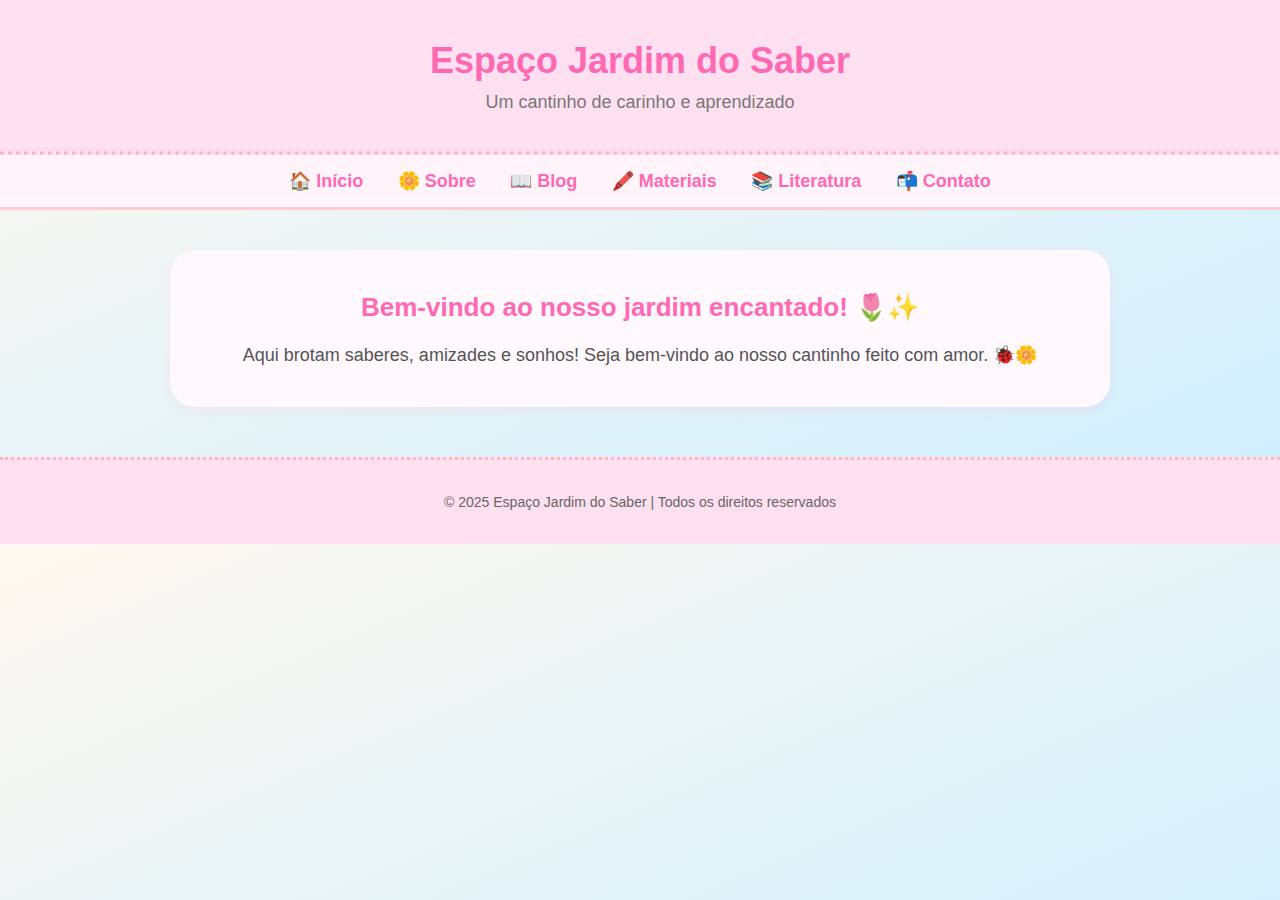
==== index.html @ 2c03e7a2 "Adicionando seção de materiais educativos" ====
<!DOCTYPE html>
<html lang="pt-br">
<head>
  <meta charset="UTF-8" />
  <meta name="viewport" content="width=device-width, initial-scale=1.0"/>
  <title>Espaço Jardim do Saber</title>
  <link rel="stylesheet" href="style.css" />
</head>
<body>

  <!-- Cabeçalho -->
  <header>
    <h1>Espaço Jardim do Saber</h1>
    <p>Um cantinho de carinho e aprendizado</p>
  </header>

  <!-- Menu de navegação -->
  <nav>
    <ul>
      <li><a href="index.html">🏠 Início</a></li>
      <li><a href="sobre.html">🌼 Sobre</a></li>
      <li><a href="blog.html">📖 Blog</a></li>
      <li><a href="materiais.html">🖍️ Materiais</a></li>
      <li><a href="#">📚 Literatura</a></li>
      <li><a href="#">📬 Contato</a></li>
    </ul>
  </nav>

  <!-- Conteúdo principal -->
  <main>
    <h2>Bem-vindo ao nosso jardim encantado! 🌷✨</h2>
    <p>Aqui brotam saberes, amizades e sonhos! Seja bem-vindo ao nosso cantinho feito com amor. 🐞🌼</p>
  </main>

  <!-- Rodapé -->
  <footer>
    <p>&copy; 2025 Espaço Jardim do Saber | Todos os direitos reservados</p>
  </footer>

</body>
</html>
---- style.css ----
body {
  font-family: "Comic Sans MS", cursive, sans-serif;
  background: linear-gradient(to top left, #cceeff, #fff9f0);
  margin: 0;
  padding: 0;
  color: #444;
}

header {
  text-align: center;
  padding: 40px 20px 20px;
  background-color: #ffe0f0;
  border-bottom: 4px dotted #ffb6c1;
}

header h1 {
  font-size: 36px;
  margin: 0;
  color: #ff69b4;
}

header p {
  font-size: 18px;
  margin-top: 10px;
  color: #777;
}

/* Menu */
nav {
  background-color: #fff4fa;
  padding: 15px 0;
  text-align: center;
  border-bottom: 3px solid #ffccd5;
}

nav ul {
  list-style: none;
  padding: 0;
  margin: 0;
}

nav ul li {
  display: inline-block;
  margin: 0 15px;
}

nav ul li a {
  text-decoration: none;
  font-weight: bold;
  color: #ff69b4;
  font-size: 18px;
  transition: color 0.3s;
}

nav ul li a:hover {
  color: #ffa07a;
}

/* Área principal */
main {
  max-width: 900px;
  margin: 40px auto;
  padding: 20px;
  background-color: #fff8fc;
  border-radius: 25px;
  box-shadow: 0 4px 8px rgba(255, 192, 203, 0.2);
}

main h2 {
  color: #ff69b4;
  font-size: 26px;
  margin-bottom: 10px;
  text-align: center;
}

main p {
  font-size: 18px;
  color: #555;
  line-height: 1.6;
  text-align: center;
}

/* Rodapé */
footer {
  background-color: #ffe0f0;
  text-align: center;
  padding: 20px;
  font-size: 14px;
  color: #666;
  border-top: 3px dotted #ffb6c1;
  margin-top: 50px;
}
.post {
  background-color: #fff8dc;
  border: 2px dashed #ffa07a;
  border-radius: 20px;
  padding: 20px;
  margin-bottom: 20px;
  box-shadow: 4px 4px 10px rgba(0, 0, 0, 0.1);
}

.post h2 {
  color: #ff69b4;
  margin-bottom: 5px;
}

.post p {
  color: #444;
  line-height: 1.6;
}
button {
  background-color: #ff6f61;
  color: white;
  padding: 10px 20px;
  border: none;
  border-radius: 5px;
  cursor: pointer;
}

button:hover {
  background-color: #e54b3b;
}
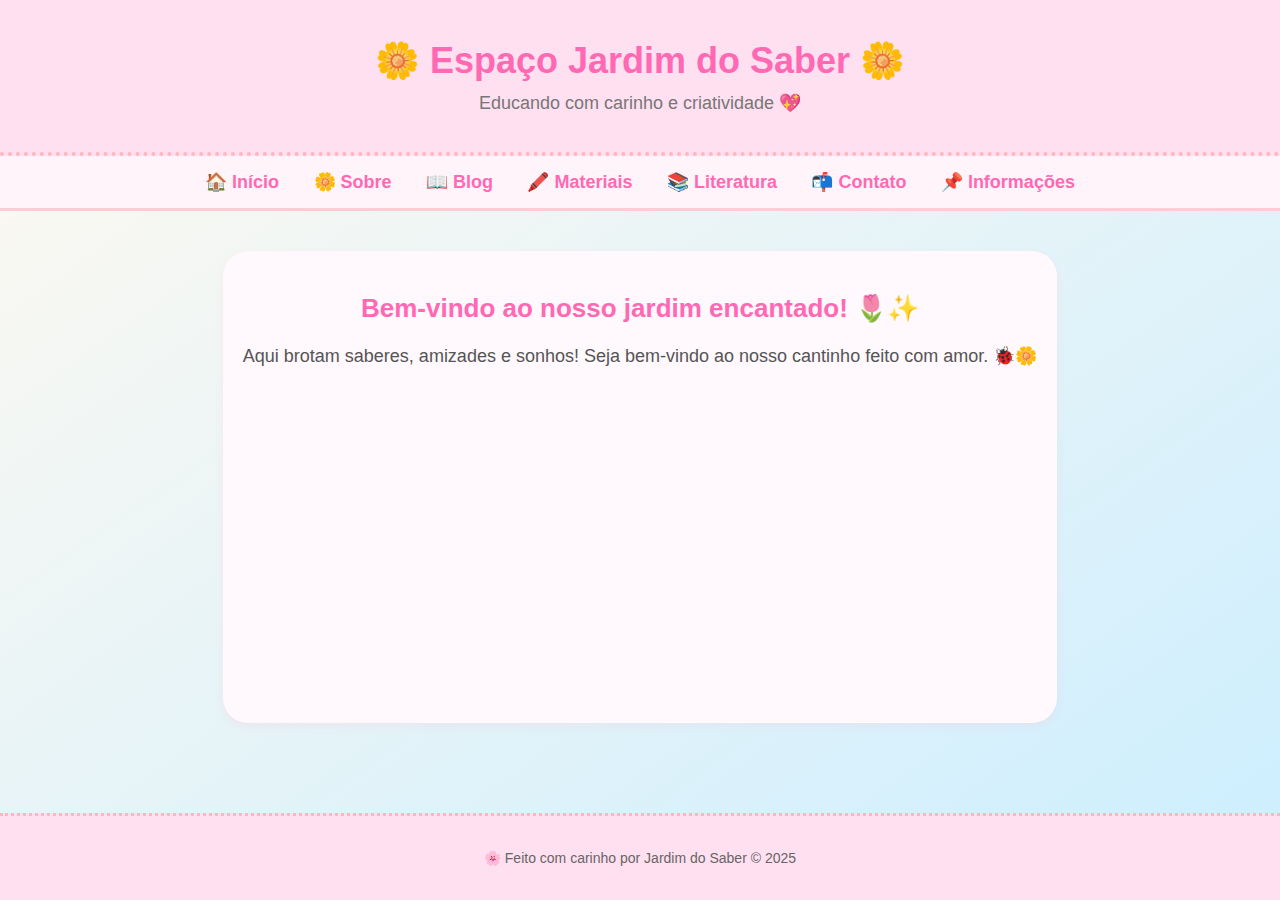
==== commit aeb2e533: "Atualizando com página de informações, contato e melhorias visuais" ====
--- a/index.html
+++ b/index.html
@@ -10,8 +10,8 @@
 
   <!-- Cabeçalho -->
   <header>
-    <h1>Espaço Jardim do Saber</h1>
-    <p>Um cantinho de carinho e aprendizado</p>
+    <h1> 🌼 Espaço Jardim do Saber 🌼</h1>
+    <p>Educando com carinho e criatividade 💖</p>
   </header>
 
   <!-- Menu de navegação -->
@@ -21,9 +21,11 @@
       <li><a href="sobre.html">🌼 Sobre</a></li>
       <li><a href="blog.html">📖 Blog</a></li>
       <li><a href="materiais.html">🖍️ Materiais</a></li>
-      <li><a href="#">📚 Literatura</a></li>
-      <li><a href="#">📬 Contato</a></li>
+      <li><a href="literatura.html">📚 Literatura</a></li>
+      <li><a href="contato.html">📬 Contato</a></li>
+      <li><a href="informacoes.html">📌 Informações</a></li>
     </ul>
+    
   </nav>
 
   <!-- Conteúdo principal -->
@@ -32,10 +34,17 @@
     <p>Aqui brotam saberes, amizades e sonhos! Seja bem-vindo ao nosso cantinho feito com amor. 🐞🌼</p>
   </main>
 
-  <!-- Rodapé -->
+
+
+
+
+
+
+
+
+
   <footer>
-    <p>&copy; 2025 Espaço Jardim do Saber | Todos os direitos reservados</p>
-  </footer>
-
+    <p>🌸 Feito com carinho por Jardim do Saber © 2025</p>
+</footer>
 </body>
 </html>
--- a/style.css
+++ b/style.css
@@ -1,3 +1,4 @@
+/* Estilo geral do site */
 body {
   font-family: "Comic Sans MS", cursive, sans-serif;
   background: linear-gradient(to top left, #cceeff, #fff9f0);
@@ -6,6 +7,7 @@
   color: #444;
 }
 
+/* Cabeçalho */
 header {
   text-align: center;
   padding: 40px 20px 20px;
@@ -56,7 +58,7 @@
   color: #ffa07a;
 }
 
-/* Área principal */
+/* Conteúdo principal */
 main {
   max-width: 900px;
   margin: 40px auto;
@@ -90,24 +92,8 @@
   border-top: 3px dotted #ffb6c1;
   margin-top: 50px;
 }
-.post {
-  background-color: #fff8dc;
-  border: 2px dashed #ffa07a;
-  border-radius: 20px;
-  padding: 20px;
-  margin-bottom: 20px;
-  box-shadow: 4px 4px 10px rgba(0, 0, 0, 0.1);
-}
-
-.post h2 {
-  color: #ff69b4;
-  margin-bottom: 5px;
-}
-
-.post p {
-  color: #444;
-  line-height: 1.6;
-}
+
+/* Botões */
 button {
   background-color: #ff6f61;
   color: white;
@@ -120,3 +106,212 @@
 button:hover {
   background-color: #e54b3b;
 }
+
+/* BLOG - Mural */
+.post {
+  background-color: #fff8dc;
+  border: 2px dashed #ffa07a;
+  border-radius: 20px;
+  padding: 20px;
+  margin-bottom: 20px;
+  box-shadow: 4px 4px 10px rgba(0, 0, 0, 0.1);
+}
+
+.post h2 {
+  color: #ff69b4;
+  margin-bottom: 5px;
+}
+
+.post p {
+  color: #444;
+  line-height: 1.6;
+}
+
+/* MATERIAIS - blocos de atividades */
+.blocos-materiais {
+  display: flex;
+  flex-wrap: wrap;
+  justify-content: center;
+  gap: 20px;
+  margin-top: 30px;
+}
+
+.bloco {
+  background-color: #ffe4e1;
+  border: 2px dashed #ffb6c1;
+  border-radius: 20px;
+  padding: 20px;
+  width: 250px;
+  text-align: center;
+  box-shadow: 0 4px 10px rgba(255, 182, 193, 0.2);
+  transition: transform 0.3s;
+}
+
+.bloco:hover {
+  transform: scale(1.05);
+  background-color: #fff0f5;
+}
+
+.bloco a {
+  text-decoration: none;
+  color: #ff69b4;
+  font-weight: bold;
+  font-size: 18px;
+}
+
+/* LITERATURA */
+body.literatura main {
+  background-color: #fffaf0;
+  border: 3px dotted #dda0dd;
+}
+
+body.literatura main h2 {
+  color: #ba55d3;
+}
+
+body.literatura .livro {
+  background-color: #f8e6ff;
+  border: 2px solid #dda0dd;
+  border-radius: 15px;
+  padding: 20px;
+  margin-bottom: 20px;
+  text-align: center;
+  box-shadow: 0 4px 10px rgba(186, 85, 211, 0.2);
+}
+
+body.literatura .livro h3 {
+  margin-bottom: 10px;
+  color: #9932cc;
+}
+
+body.literatura .livro a {
+  text-decoration: none;
+  color: #ba55d3;
+  font-weight: bold;
+}
+
+/* CONTATO */
+body.contato {
+  background: linear-gradient(to top left, #fff0f5, #e0f7fa);
+}
+
+body.contato main {
+  background-color: #fff9fb;
+  border: 3px dashed #ffb6c1;
+  border-radius: 25px;
+  padding: 30px;
+  box-shadow: 0 4px 10px rgba(255, 182, 193, 0.3);
+}
+
+body.contato main h2 {
+  font-size: 26px;
+  color: #ff69b4;
+  margin-bottom: 10px;
+  text-align: center;
+}
+
+body.contato main p {
+  font-size: 18px;
+  color: #444;
+  line-height: 1.6;
+  text-align: center;
+}
+
+body.contato .contato-links {
+  text-align: center;
+  margin-top: 30px;
+}
+
+body.contato .contato-links p {
+  font-size: 18px;
+  margin: 12px 0;
+}
+
+body.contato .contato-links a {
+  color: #ff69b4;
+  font-weight: bold;
+  text-decoration: none;
+  transition: color 0.3s;
+}
+
+body.contato .contato-links a:hover {
+  color: #ffa07a;
+}
+/* Garante que o rodapé fique sempre embaixo */
+html, body {
+  height: 100%;
+}
+
+body {
+  display: flex;
+  flex-direction: column;
+}
+
+main {
+  flex: 1;
+}
+.info {
+  max-width: 900px;
+  margin: 40px auto;
+  padding: 30px;
+  background: #fff9f5;
+  border-radius: 25px;
+  box-shadow: 0 4px 8px rgba(255, 182, 193, 0.3);
+}
+
+.info section {
+  margin-bottom: 40px;
+}
+
+.info h2 {
+  color: #ff69b4;
+  border-bottom: 2px dashed #ffb6c1;
+  padding-bottom: 8px;
+  margin-bottom: 20px;
+  font-size: 24px;
+}
+
+.info ul {
+  list-style: none;
+  padding-left: 0;
+  font-size: 18px;
+  color: #555;
+}
+
+.info ul li::before {
+  content: "🌸 ";
+  margin-right: 5px;
+}
+
+.info p {
+  font-size: 18px;
+  color: #555;
+}
+
+.info .dica {
+  margin-top: 10px;
+  font-style: italic;
+  color: #d2691e;
+}
+
+.info table {
+  width: 100%;
+  border-collapse: collapse;
+  margin-top: 10px;
+  font-size: 16px;
+  background: #fff0f5;
+  border-radius: 12px;
+  overflow: hidden;
+}
+
+.info table th {
+  background-color: #ffb6c1;
+  color: #fff;
+  padding: 10px;
+  text-align: left;
+}
+
+.info table td {
+  padding: 10px;
+  border-bottom: 1px solid #ffd6e0;
+}
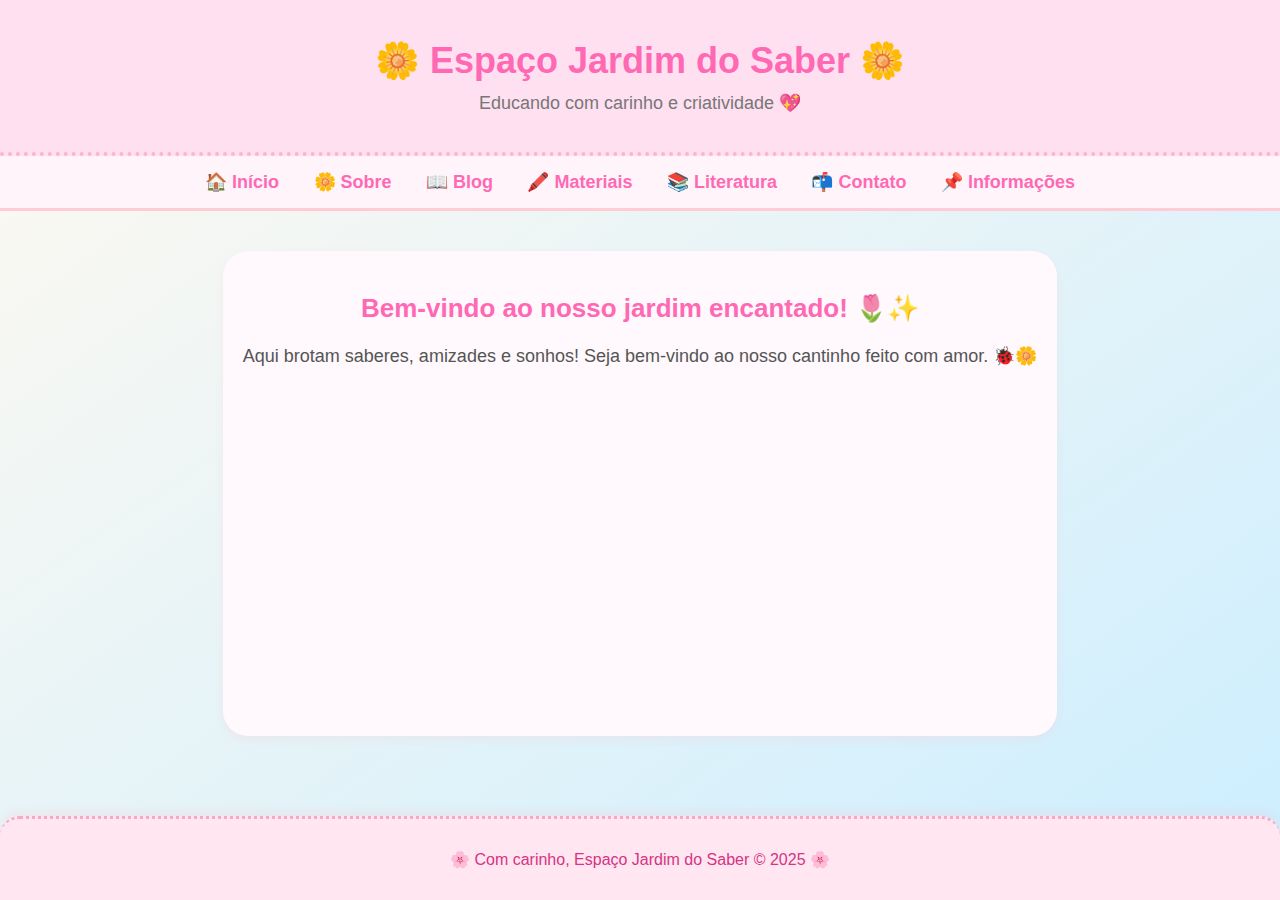
==== commit cc9017f5: "Atualizações visuais e melhorias no contato 💌" ====
--- a/index.html
+++ b/index.html
@@ -5,6 +5,9 @@
   <meta name="viewport" content="width=device-width, initial-scale=1.0"/>
   <title>Espaço Jardim do Saber</title>
   <link rel="stylesheet" href="style.css" />
+  <link rel="icon" type="image/png" href="favicon.png">
+  <link rel="shortcut icon" href="favicon.png" type="image/png" />
+
 </head>
 <body>
 
@@ -44,7 +47,8 @@
 
 
   <footer>
-    <p>🌸 Feito com carinho por Jardim do Saber © 2025</p>
+    <footer class="rodape-fofo">
+      <p>🌸 Com carinho, Espaço Jardim do Saber &copy; 2025 🌸</p>
 </footer>
 </body>
 </html>
--- a/style.css
+++ b/style.css
@@ -82,17 +82,6 @@
   text-align: center;
 }
 
-/* Rodapé */
-footer {
-  background-color: #ffe0f0;
-  text-align: center;
-  padding: 20px;
-  font-size: 14px;
-  color: #666;
-  border-top: 3px dotted #ffb6c1;
-  margin-top: 50px;
-}
-
 /* Botões */
 button {
   background-color: #ff6f61;
@@ -237,10 +226,7 @@
 body.contato .contato-links a:hover {
   color: #ffa07a;
 }
-/* Garante que o rodapé fique sempre embaixo */
-html, body {
-  height: 100%;
-}
+
 
 body {
   display: flex;
@@ -315,3 +301,134 @@
   padding: 10px;
   border-bottom: 1px solid #ffd6e0;
 }
+.contato-links {
+  display: flex;
+  justify-content: center;
+  flex-wrap: wrap;
+  gap: 15px;
+  margin-top: 30px;
+}
+
+.contato-botao {
+  text-decoration: none;
+  padding: 12px 20px;
+  font-size: 18px;
+  font-weight: bold;
+  border-radius: 25px;
+  color: white;
+  box-shadow: 2px 2px 6px rgba(0,0,0,0.1);
+  transition: transform 0.2s ease;
+}
+
+.contato-botao:hover {
+  transform: scale(1.05);
+}
+
+.contato-botao.insta {
+  background-color: #ff69b4;
+}
+
+.contato-botao.whatsapp {
+  background-color: #25D366;
+}
+
+.contato-botao.mapa {
+  background-color: #87CEEB;
+}
+
+.materiais-tabela h3 {
+  color: #ff69b4;
+  margin-top: 30px;
+  font-size: 22px;
+  text-align: center;
+}
+
+.materiais-tabela table {
+  width: 100%;
+  border-collapse: collapse;
+  margin-top: 10px;
+  background-color: #fff8fc;
+  border-radius: 15px;
+  overflow: hidden;
+  box-shadow: 2px 2px 8px rgba(255, 182, 193, 0.2);
+}
+
+.materiais-tabela th,
+.materiais-tabela td {
+  border: 1px dashed #ffb6c1;
+  padding: 12px;
+  text-align: center;
+  font-size: 16px;
+}
+
+.materiais-tabela th {
+  background-color: #ffe0f0;
+  color: #ff1493;
+}
+
+.materiais-tabela td a {
+  color: #ff69b4;
+  font-weight: bold;
+  text-decoration: none;
+}
+
+.materiais-tabela td a:hover {
+  color: #ff4500;
+  text-decoration: underline;
+}
+.rodape-fofo {
+  background-color: #ffe6f0;
+  color: #d63384;
+  text-align: center;
+  padding: 15px;
+  font-size: 16px;
+  margin-top: 40px;
+  border-top: 3px dotted #f5a9c2;
+  border-radius: 20px 20px 0 0;
+  box-shadow: 0 -4px 10px rgba(255, 182, 193, 0.2);
+}
+html, body {
+  height: 100%;
+  margin: 0;
+  padding: 0;
+  display: flex;
+  flex-direction: column;
+}
+
+main {
+  flex: 1;
+}
+.contato-links {
+  display: flex;
+  justify-content: center;
+  flex-wrap: wrap;
+  gap: 15px;
+  margin-top: 30px;
+}
+
+.contato-botao {
+  text-decoration: none;
+  padding: 12px 20px;
+  font-size: 18px;
+  font-weight: bold;
+  border-radius: 25px;
+  color: white;
+  box-shadow: 2px 2px 6px rgba(0,0,0,0.1);
+  transition: transform 0.2s ease;
+}
+
+.contato-botao:hover {
+  transform: scale(1.05);
+}
+
+.contato-botao.insta {
+  background-color: #ff69b4;
+}
+
+.contato-botao.whatsapp {
+  background-color: #25D366;
+}
+
+.contato-botao.mapa {
+  background-color: #87CEEB;
+}
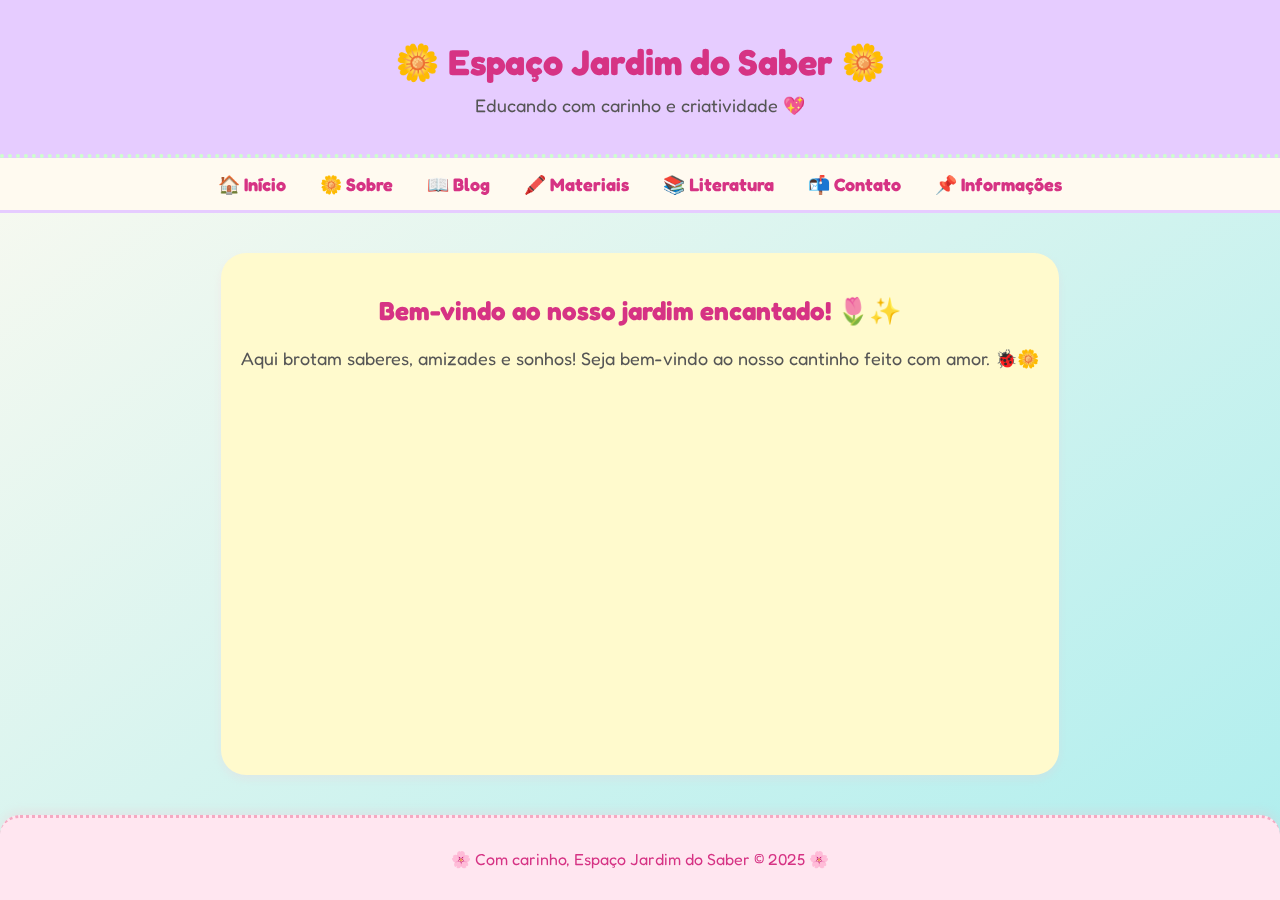
==== commit 32d1011b: "Atualizações visuais e melhorias no contato 💌" ====
--- a/index.html
+++ b/index.html
@@ -4,16 +4,17 @@
   <meta charset="UTF-8" />
   <meta name="viewport" content="width=device-width, initial-scale=1.0"/>
   <title>Espaço Jardim do Saber</title>
+  <link href="https://fonts.googleapis.com/css2?family=Fredoka&display=swap" rel="stylesheet">
   <link rel="stylesheet" href="style.css" />
   <link rel="icon" type="image/png" href="favicon.png">
   <link rel="shortcut icon" href="favicon.png" type="image/png" />
+</head>
 
-</head>
 <body>
 
   <!-- Cabeçalho -->
   <header>
-    <h1> 🌼 Espaço Jardim do Saber 🌼</h1>
+    <h1>🌼 Espaço Jardim do Saber 🌼</h1>
     <p>Educando com carinho e criatividade 💖</p>
   </header>
 
@@ -28,7 +29,6 @@
       <li><a href="contato.html">📬 Contato</a></li>
       <li><a href="informacoes.html">📌 Informações</a></li>
     </ul>
-    
   </nav>
 
   <!-- Conteúdo principal -->
@@ -37,18 +37,14 @@
     <p>Aqui brotam saberes, amizades e sonhos! Seja bem-vindo ao nosso cantinho feito com amor. 🐞🌼</p>
   </main>
 
+  <!-- Imagens decorativas do jardim -->
+  <img src="jardim.png" alt="Jardim decorativo esquerdo" class="jardim-canto esquerdo">
+  <img src="jardim.png" alt="Jardim decorativo direito" class="jardim-canto direito">
 
+  <!-- Rodapé -->
+  <footer class="rodape-fofo">
+    <p>🌸 Com carinho, Espaço Jardim do Saber &copy; 2025 🌸</p>
+  </footer>
 
-
-
-
-
-
-
-
-  <footer>
-    <footer class="rodape-fofo">
-      <p>🌸 Com carinho, Espaço Jardim do Saber &copy; 2025 🌸</p>
-</footer>
 </body>
 </html>
--- a/style.css
+++ b/style.css
@@ -1,38 +1,51 @@
 /* Estilo geral do site */
 body {
-  font-family: "Comic Sans MS", cursive, sans-serif;
-  background: linear-gradient(to top left, #cceeff, #fff9f0);
+  font-family: 'Fredoka', sans-serif;
+  background: linear-gradient(to top left, #AEEEEE, #FFFAF0); /* Azul céu + branco suave */
   margin: 0;
   padding: 0;
   color: #444;
+  display: flex;
+  flex-direction: column;
+  min-height: 100vh;
+}
+
+main {
+  flex: 1;
+  max-width: 900px;
+  margin: 40px auto;
+  padding: 20px;
+  background-color: #FFFACD; /* Amarelo clarinho */
+  border-radius: 25px;
+  box-shadow: 0 4px 8px rgba(255, 192, 203, 0.2);
 }
 
 /* Cabeçalho */
 header {
   text-align: center;
   padding: 40px 20px 20px;
-  background-color: #ffe0f0;
-  border-bottom: 4px dotted #ffb6c1;
+  background-color: #E6CCFF; /* Lilás fofo */
+  border-bottom: 4px dotted #CCFFCC; /* Verde menta */
 }
 
 header h1 {
   font-size: 36px;
   margin: 0;
-  color: #ff69b4;
+  color: #D63384;
 }
 
 header p {
   font-size: 18px;
   margin-top: 10px;
-  color: #777;
+  color: #555;
 }
 
 /* Menu */
 nav {
-  background-color: #fff4fa;
+  background-color: #FFFAF0;
   padding: 15px 0;
   text-align: center;
-  border-bottom: 3px solid #ffccd5;
+  border-bottom: 3px solid #E6CCFF;
 }
 
 nav ul {
@@ -49,27 +62,18 @@
 nav ul li a {
   text-decoration: none;
   font-weight: bold;
-  color: #ff69b4;
+  color: #D63384;
   font-size: 18px;
   transition: color 0.3s;
 }
 
 nav ul li a:hover {
-  color: #ffa07a;
-}
-
-/* Conteúdo principal */
-main {
-  max-width: 900px;
-  margin: 40px auto;
-  padding: 20px;
-  background-color: #fff8fc;
-  border-radius: 25px;
-  box-shadow: 0 4px 8px rgba(255, 192, 203, 0.2);
-}
-
+  color: #FF69B4;
+}
+
+/* Títulos e parágrafos */
 main h2 {
-  color: #ff69b4;
+  color: #D63384;
   font-size: 26px;
   margin-bottom: 10px;
   text-align: center;
@@ -84,22 +88,24 @@
 
 /* Botões */
 button {
-  background-color: #ff6f61;
-  color: white;
+  background-color: #CCFFCC;
+  color: #444;
   padding: 10px 20px;
   border: none;
-  border-radius: 5px;
+  border-radius: 25px;
   cursor: pointer;
+  font-weight: bold;
+  transition: background-color 0.3s;
 }
 
 button:hover {
-  background-color: #e54b3b;
+  background-color: #AEEEEE;
 }
 
 /* BLOG - Mural */
 .post {
-  background-color: #fff8dc;
-  border: 2px dashed #ffa07a;
+  background-color: #FFFACD;
+  border: 2px dashed #CCFFCC;
   border-radius: 20px;
   padding: 20px;
   margin-bottom: 20px;
@@ -107,7 +113,7 @@
 }
 
 .post h2 {
-  color: #ff69b4;
+  color: #D63384;
   margin-bottom: 5px;
 }
 
@@ -116,7 +122,7 @@
   line-height: 1.6;
 }
 
-/* MATERIAIS - blocos de atividades */
+/* BLOCOS DE MATERIAIS */
 .blocos-materiais {
   display: flex;
   flex-wrap: wrap;
@@ -126,8 +132,8 @@
 }
 
 .bloco {
-  background-color: #ffe4e1;
-  border: 2px dashed #ffb6c1;
+  background-color: #FFFAF0;
+  border: 2px dashed #E6CCFF;
   border-radius: 20px;
   padding: 20px;
   width: 250px;
@@ -138,29 +144,25 @@
 
 .bloco:hover {
   transform: scale(1.05);
-  background-color: #fff0f5;
+  background-color: #FFFACD;
 }
 
 .bloco a {
   text-decoration: none;
-  color: #ff69b4;
+  color: #D63384;
   font-weight: bold;
   font-size: 18px;
 }
 
 /* LITERATURA */
 body.literatura main {
-  background-color: #fffaf0;
-  border: 3px dotted #dda0dd;
-}
-
-body.literatura main h2 {
-  color: #ba55d3;
+  background-color: #FFFAF0;
+  border: 3px dotted #E6CCFF;
 }
 
 body.literatura .livro {
-  background-color: #f8e6ff;
-  border: 2px solid #dda0dd;
+  background-color: #F8E6FF;
+  border: 2px solid #DDA0DD;
   border-radius: 15px;
   padding: 20px;
   margin-bottom: 20px;
@@ -170,137 +172,28 @@
 
 body.literatura .livro h3 {
   margin-bottom: 10px;
-  color: #9932cc;
+  color: #9932CC;
 }
 
 body.literatura .livro a {
   text-decoration: none;
-  color: #ba55d3;
+  color: #BA55D3;
   font-weight: bold;
 }
 
 /* CONTATO */
 body.contato {
-  background: linear-gradient(to top left, #fff0f5, #e0f7fa);
+  background: linear-gradient(to top left, #FFFAF0, #CCFFCC);
 }
 
 body.contato main {
-  background-color: #fff9fb;
-  border: 3px dashed #ffb6c1;
+  background-color: #FFF9FB;
+  border: 3px dashed #E6CCFF;
   border-radius: 25px;
   padding: 30px;
   box-shadow: 0 4px 10px rgba(255, 182, 193, 0.3);
 }
 
-body.contato main h2 {
-  font-size: 26px;
-  color: #ff69b4;
-  margin-bottom: 10px;
-  text-align: center;
-}
-
-body.contato main p {
-  font-size: 18px;
-  color: #444;
-  line-height: 1.6;
-  text-align: center;
-}
-
-body.contato .contato-links {
-  text-align: center;
-  margin-top: 30px;
-}
-
-body.contato .contato-links p {
-  font-size: 18px;
-  margin: 12px 0;
-}
-
-body.contato .contato-links a {
-  color: #ff69b4;
-  font-weight: bold;
-  text-decoration: none;
-  transition: color 0.3s;
-}
-
-body.contato .contato-links a:hover {
-  color: #ffa07a;
-}
-
-
-body {
-  display: flex;
-  flex-direction: column;
-}
-
-main {
-  flex: 1;
-}
-.info {
-  max-width: 900px;
-  margin: 40px auto;
-  padding: 30px;
-  background: #fff9f5;
-  border-radius: 25px;
-  box-shadow: 0 4px 8px rgba(255, 182, 193, 0.3);
-}
-
-.info section {
-  margin-bottom: 40px;
-}
-
-.info h2 {
-  color: #ff69b4;
-  border-bottom: 2px dashed #ffb6c1;
-  padding-bottom: 8px;
-  margin-bottom: 20px;
-  font-size: 24px;
-}
-
-.info ul {
-  list-style: none;
-  padding-left: 0;
-  font-size: 18px;
-  color: #555;
-}
-
-.info ul li::before {
-  content: "🌸 ";
-  margin-right: 5px;
-}
-
-.info p {
-  font-size: 18px;
-  color: #555;
-}
-
-.info .dica {
-  margin-top: 10px;
-  font-style: italic;
-  color: #d2691e;
-}
-
-.info table {
-  width: 100%;
-  border-collapse: collapse;
-  margin-top: 10px;
-  font-size: 16px;
-  background: #fff0f5;
-  border-radius: 12px;
-  overflow: hidden;
-}
-
-.info table th {
-  background-color: #ffb6c1;
-  color: #fff;
-  padding: 10px;
-  text-align: left;
-}
-
-.info table td {
-  padding: 10px;
-  border-bottom: 1px solid #ffd6e0;
-}
 .contato-links {
   display: flex;
   justify-content: center;
@@ -336,99 +229,135 @@
   background-color: #87CEEB;
 }
 
-.materiais-tabela h3 {
-  color: #ff69b4;
-  margin-top: 30px;
-  font-size: 22px;
-  text-align: center;
-}
-
+/* INFORMAÇÕES */
+.info {
+  max-width: 900px;
+  margin: 40px auto;
+  padding: 30px;
+  background: #FFFAF0;
+  border-radius: 25px;
+  box-shadow: 0 4px 8px rgba(255, 182, 193, 0.3);
+}
+
+.info section {
+  margin-bottom: 40px;
+}
+
+.info h2 {
+  color: #D63384;
+  border-bottom: 2px dashed #FF69B4;
+  padding-bottom: 8px;
+  margin-bottom: 20px;
+  font-size: 24px;
+}
+
+.info ul {
+  list-style: none;
+  padding-left: 0;
+  font-size: 18px;
+  color: #555;
+}
+
+.info ul li::before {
+  content: "🌸 ";
+  margin-right: 5px;
+}
+
+.info .dica {
+  margin-top: 10px;
+  font-style: italic;
+  color: #D2691E;
+}
+
+/* Tabelas */
+.info table,
 .materiais-tabela table {
   width: 100%;
   border-collapse: collapse;
   margin-top: 10px;
-  background-color: #fff8fc;
-  border-radius: 15px;
+  background: #FFF8FC;
+  border-radius: 12px;
   overflow: hidden;
   box-shadow: 2px 2px 8px rgba(255, 182, 193, 0.2);
 }
 
-.materiais-tabela th,
+.info th,
+.materiais-tabela th {
+  background-color: #E6CCFF;
+  color: #D63384;
+  padding: 10px;
+  text-align: left;
+}
+
+.info td,
 .materiais-tabela td {
-  border: 1px dashed #ffb6c1;
-  padding: 12px;
+  padding: 10px;
+  border-bottom: 1px solid #FFD6E0;
   text-align: center;
   font-size: 16px;
 }
 
-.materiais-tabela th {
-  background-color: #ffe0f0;
-  color: #ff1493;
+.materiais-tabela h3 {
+  color: #D63384;
+  margin-top: 30px;
+  font-size: 22px;
+  text-align: center;
 }
 
 .materiais-tabela td a {
-  color: #ff69b4;
+  color: #D63384;
   font-weight: bold;
   text-decoration: none;
 }
 
 .materiais-tabela td a:hover {
-  color: #ff4500;
+  color: #FF4500;
   text-decoration: underline;
 }
+
+/* RODAPÉ FIXO */
 .rodape-fofo {
-  background-color: #ffe6f0;
-  color: #d63384;
+  background-color: #FFE6F0;
+  color: #D63384;
   text-align: center;
   padding: 15px;
   font-size: 16px;
-  margin-top: 40px;
-  border-top: 3px dotted #f5a9c2;
+  border-top: 3px dotted #F5A9C2;
   border-radius: 20px 20px 0 0;
   box-shadow: 0 -4px 10px rgba(255, 182, 193, 0.2);
 }
-html, body {
-  height: 100%;
-  margin: 0;
-  padding: 0;
-  display: flex;
-  flex-direction: column;
-}
-
-main {
-  flex: 1;
-}
-.contato-links {
-  display: flex;
-  justify-content: center;
-  flex-wrap: wrap;
-  gap: 15px;
-  margin-top: 30px;
-}
-
-.contato-botao {
-  text-decoration: none;
-  padding: 12px 20px;
-  font-size: 18px;
-  font-weight: bold;
-  border-radius: 25px;
-  color: white;
-  box-shadow: 2px 2px 6px rgba(0,0,0,0.1);
-  transition: transform 0.2s ease;
-}
-
-.contato-botao:hover {
-  transform: scale(1.05);
-}
-
-.contato-botao.insta {
-  background-color: #ff69b4;
-}
-
-.contato-botao.whatsapp {
-  background-color: #25D366;
-}
-
-.contato-botao.mapa {
-  background-color: #87CEEB;
-}
+/* 🌷 Imagem de jardim no rodapé */
+.jardim-canto {
+  position: fixed;
+  bottom: 0;
+  width: 300px;
+  z-index: -1;
+  opacity: 0.9;
+  pointer-events: none;
+}
+
+.jardim-canto.esq {
+  left: 0;
+}
+
+.jardim-canto.dir {
+  right: 0;
+  transform: scaleX(-1); /* espelha a imagem no canto direito */
+}
+.jardim-canto {
+  position: fixed;
+  bottom: 0;
+  width: 300px;
+  z-index: -1;
+  opacity: 0.9;
+  pointer-events: none;
+}
+
+.jardim-canto.esquerdo {
+  left: 0;
+}
+
+.jardim-canto.direito {
+  right: 0;
+  transform: scaleX(-1); /* espelha horizontalmente */
+}
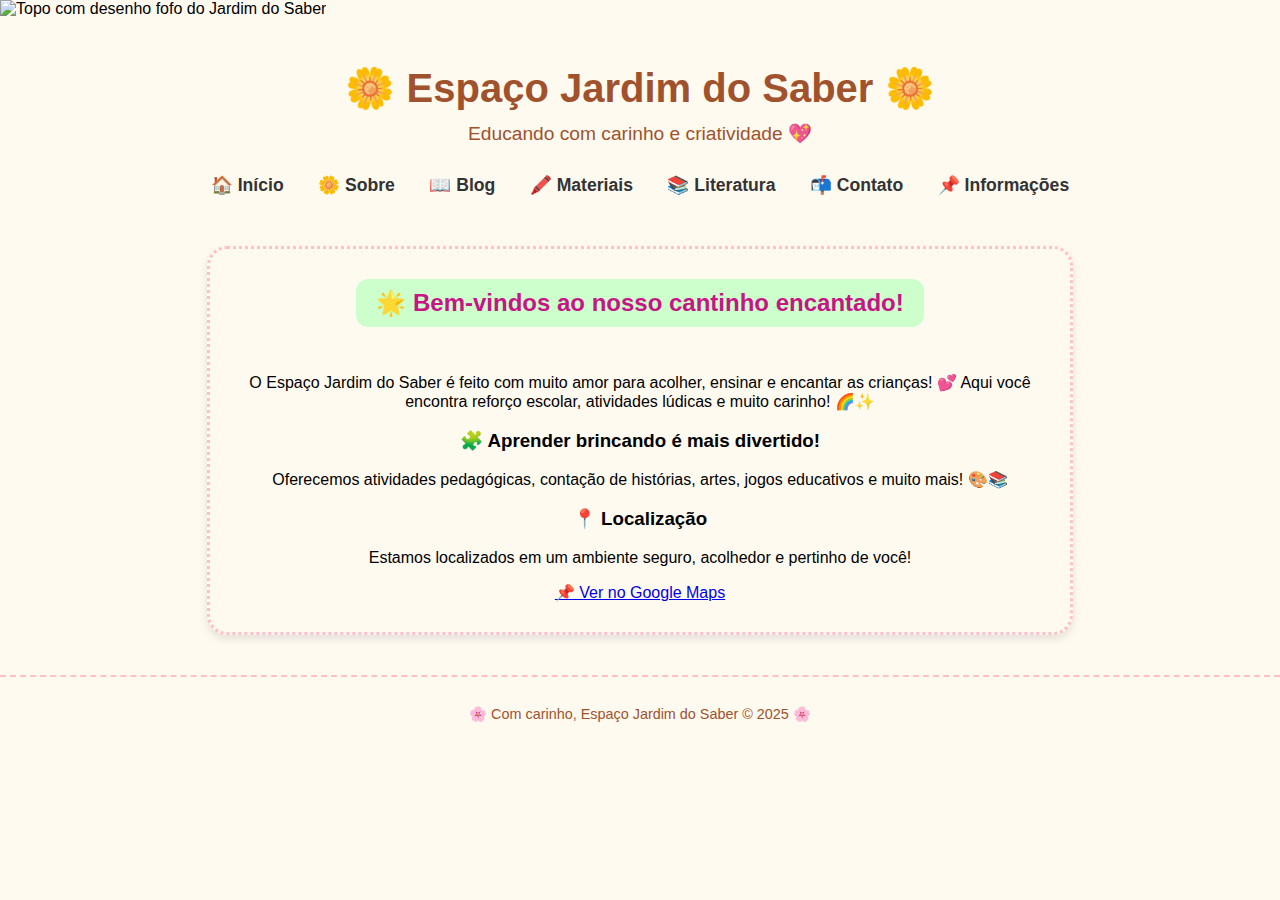
==== commit f9564d82: "Atualizando site com novas páginas e estilos" ====
--- a/index.html
+++ b/index.html
@@ -2,23 +2,24 @@
 <html lang="pt-br">
 <head>
   <meta charset="UTF-8" />
-  <meta name="viewport" content="width=device-width, initial-scale=1.0"/>
-  <title>Espaço Jardim do Saber</title>
-  <link href="https://fonts.googleapis.com/css2?family=Fredoka&display=swap" rel="stylesheet">
+  <meta name="viewport" content="width=device-width, initial-scale=1.0" />
+  <title>🌼 Jardim do Saber | Início</title>
   <link rel="stylesheet" href="style.css" />
   <link rel="icon" type="image/png" href="favicon.png">
   <link rel="shortcut icon" href="favicon.png" type="image/png" />
+  <link href="https://fonts.googleapis.com/css2?family=Fredoka&display=swap" rel="stylesheet">
 </head>
 
 <body>
+  <div class="topo-com-imagem">
+    <img src="topo-jardim.png" alt="Topo com desenho fofo do Jardim do Saber" />
+  </div>
 
-  <!-- Cabeçalho -->
   <header>
-    <h1>🌼 Espaço Jardim do Saber 🌼</h1>
-    <p>Educando com carinho e criatividade 💖</p>
+    <h1 class="titulo-animado">🌼 Espaço Jardim do Saber 🌼</h1>
+    <p class="slogan">Educando com carinho e criatividade 💖</p>
   </header>
 
-  <!-- Menu de navegação -->
   <nav>
     <ul>
       <li><a href="index.html">🏠 Início</a></li>
@@ -31,20 +32,28 @@
     </ul>
   </nav>
 
-  <!-- Conteúdo principal -->
   <main>
-    <h2>Bem-vindo ao nosso jardim encantado! 🌷✨</h2>
-    <p>Aqui brotam saberes, amizades e sonhos! Seja bem-vindo ao nosso cantinho feito com amor. 🐞🌼</p>
+    <section class="caixinha-intro azulzinha">
+      <h2>🌟 Bem-vindos ao nosso cantinho encantado!</h2>
+      <p>
+        O Espaço Jardim do Saber é feito com muito amor para acolher, ensinar e encantar as crianças! 💕 Aqui você encontra reforço escolar, atividades lúdicas e muito carinho! 🌈✨
+      </p>
+    </section>
+
+    <section class="caixinha-amarela">
+      <h3>🧩 Aprender brincando é mais divertido!</h3>
+      <p>Oferecemos atividades pedagógicas, contação de histórias, artes, jogos educativos e muito mais! 🎨📚</p>
+    </section>
+
+    <section class="caixinha-rosinha">
+      <h3>📍 Localização</h3>
+      <p>Estamos localizados em um ambiente seguro, acolhedor e pertinho de você!</p>
+      <a href="https://maps.app.goo.gl/AQY8cpFMvJ5B3SP76" target="_blank">📌 Ver no Google Maps</a>
+    </section>
   </main>
 
-  <!-- Imagens decorativas do jardim -->
-  <img src="jardim.png" alt="Jardim decorativo esquerdo" class="jardim-canto esquerdo">
-  <img src="jardim.png" alt="Jardim decorativo direito" class="jardim-canto direito">
-
-  <!-- Rodapé -->
   <footer class="rodape-fofo">
     <p>🌸 Com carinho, Espaço Jardim do Saber &copy; 2025 🌸</p>
   </footer>
-
 </body>
 </html>
--- a/style.css
+++ b/style.css
@@ -1,363 +1,88 @@
-/* Estilo geral do site */
+
+/* Estilo base */
 body {
-  font-family: 'Fredoka', sans-serif;
-  background: linear-gradient(to top left, #AEEEEE, #FFFAF0); /* Azul céu + branco suave */
+  font-family: 'Comic Sans MS', cursive, sans-serif;
+  background-color: #FFFAF0; /* Fundo principal amarelo clarinho */
   margin: 0;
   padding: 0;
-  color: #444;
-  display: flex;
-  flex-direction: column;
-  min-height: 100vh;
-}
-
-main {
-  flex: 1;
-  max-width: 900px;
-  margin: 40px auto;
-  padding: 20px;
-  background-color: #FFFACD; /* Amarelo clarinho */
-  border-radius: 25px;
-  box-shadow: 0 4px 8px rgba(255, 192, 203, 0.2);
 }
 
 /* Cabeçalho */
 header {
+  background-color: #FFFAF0;
   text-align: center;
-  padding: 40px 20px 20px;
-  background-color: #E6CCFF; /* Lilás fofo */
-  border-bottom: 4px dotted #CCFFCC; /* Verde menta */
+  padding: 20px;
+  color: #A0522D;
 }
 
 header h1 {
-  font-size: 36px;
-  margin: 0;
-  color: #D63384;
+  font-size: 2.5em;
+  margin-bottom: 10px;
 }
 
 header p {
-  font-size: 18px;
-  margin-top: 10px;
-  color: #555;
+  font-size: 1.2em;
+  margin: 0;
 }
 
-/* Menu */
+/* Menu de navegação */
 nav {
   background-color: #FFFAF0;
-  padding: 15px 0;
+  padding: 10px 0;
   text-align: center;
-  border-bottom: 3px solid #E6CCFF;
 }
 
 nav ul {
-  list-style: none;
+  list-style-type: none;
   padding: 0;
   margin: 0;
 }
 
-nav ul li {
+nav li {
   display: inline-block;
   margin: 0 15px;
 }
 
-nav ul li a {
+nav a {
   text-decoration: none;
+  color: #333;
   font-weight: bold;
-  color: #D63384;
-  font-size: 18px;
-  transition: color 0.3s;
+  font-size: 1.1em;
 }
 
-nav ul li a:hover {
+nav a:hover {
   color: #FF69B4;
 }
 
-/* Títulos e parágrafos */
-main h2 {
-  color: #D63384;
-  font-size: 26px;
-  margin-bottom: 10px;
+/* Conteúdo principal */
+main {
+  background-color: #FFFAF0; /* Caixinha amarelinha */
+  padding: 30px;
+  border: 3px dotted pink;
+  border-radius: 20px;
+  margin: 40px auto;
+  max-width: 800px;
   text-align: center;
+  box-shadow: 0 4px 8px rgba(0, 0, 0, 0.1);
 }
 
-main p {
-  font-size: 18px;
-  color: #555;
-  line-height: 1.6;
+main h2 {
+  background-color: #CCFFCC; /* Verdinho */
+  padding: 10px 20px;
+  border-radius: 12px;
+  font-size: 1.5em;
   text-align: center;
+  margin: 0 auto 30px auto;
+  display: inline-block;
+  color: #C71585;
 }
 
-/* Botões */
-button {
-  background-color: #CCFFCC;
-  color: #444;
-  padding: 10px 20px;
-  border: none;
-  border-radius: 25px;
-  cursor: pointer;
-  font-weight: bold;
-  transition: background-color 0.3s;
-}
-
-button:hover {
-  background-color: #AEEEEE;
-}
-
-/* BLOG - Mural */
-.post {
-  background-color: #FFFACD;
-  border: 2px dashed #CCFFCC;
-  border-radius: 20px;
-  padding: 20px;
-  margin-bottom: 20px;
-  box-shadow: 4px 4px 10px rgba(0, 0, 0, 0.1);
-}
-
-.post h2 {
-  color: #D63384;
-  margin-bottom: 5px;
-}
-
-.post p {
-  color: #444;
-  line-height: 1.6;
-}
-
-/* BLOCOS DE MATERIAIS */
-.blocos-materiais {
-  display: flex;
-  flex-wrap: wrap;
-  justify-content: center;
-  gap: 20px;
-  margin-top: 30px;
-}
-
-.bloco {
+/* Rodapé */
+footer.rodape-fofo {
   background-color: #FFFAF0;
-  border: 2px dashed #E6CCFF;
-  border-radius: 20px;
-  padding: 20px;
-  width: 250px;
-  text-align: center;
-  box-shadow: 0 4px 10px rgba(255, 182, 193, 0.2);
-  transition: transform 0.3s;
-}
-
-.bloco:hover {
-  transform: scale(1.05);
-  background-color: #FFFACD;
-}
-
-.bloco a {
-  text-decoration: none;
-  color: #D63384;
-  font-weight: bold;
-  font-size: 18px;
-}
-
-/* LITERATURA */
-body.literatura main {
-  background-color: #FFFAF0;
-  border: 3px dotted #E6CCFF;
-}
-
-body.literatura .livro {
-  background-color: #F8E6FF;
-  border: 2px solid #DDA0DD;
-  border-radius: 15px;
-  padding: 20px;
-  margin-bottom: 20px;
-  text-align: center;
-  box-shadow: 0 4px 10px rgba(186, 85, 211, 0.2);
-}
-
-body.literatura .livro h3 {
-  margin-bottom: 10px;
-  color: #9932CC;
-}
-
-body.literatura .livro a {
-  text-decoration: none;
-  color: #BA55D3;
-  font-weight: bold;
-}
-
-/* CONTATO */
-body.contato {
-  background: linear-gradient(to top left, #FFFAF0, #CCFFCC);
-}
-
-body.contato main {
-  background-color: #FFF9FB;
-  border: 3px dashed #E6CCFF;
-  border-radius: 25px;
-  padding: 30px;
-  box-shadow: 0 4px 10px rgba(255, 182, 193, 0.3);
-}
-
-.contato-links {
-  display: flex;
-  justify-content: center;
-  flex-wrap: wrap;
-  gap: 15px;
-  margin-top: 30px;
-}
-
-.contato-botao {
-  text-decoration: none;
-  padding: 12px 20px;
-  font-size: 18px;
-  font-weight: bold;
-  border-radius: 25px;
-  color: white;
-  box-shadow: 2px 2px 6px rgba(0,0,0,0.1);
-  transition: transform 0.2s ease;
-}
-
-.contato-botao:hover {
-  transform: scale(1.05);
-}
-
-.contato-botao.insta {
-  background-color: #ff69b4;
-}
-
-.contato-botao.whatsapp {
-  background-color: #25D366;
-}
-
-.contato-botao.mapa {
-  background-color: #87CEEB;
-}
-
-/* INFORMAÇÕES */
-.info {
-  max-width: 900px;
-  margin: 40px auto;
-  padding: 30px;
-  background: #FFFAF0;
-  border-radius: 25px;
-  box-shadow: 0 4px 8px rgba(255, 182, 193, 0.3);
-}
-
-.info section {
-  margin-bottom: 40px;
-}
-
-.info h2 {
-  color: #D63384;
-  border-bottom: 2px dashed #FF69B4;
-  padding-bottom: 8px;
-  margin-bottom: 20px;
-  font-size: 24px;
-}
-
-.info ul {
-  list-style: none;
-  padding-left: 0;
-  font-size: 18px;
-  color: #555;
-}
-
-.info ul li::before {
-  content: "🌸 ";
-  margin-right: 5px;
-}
-
-.info .dica {
-  margin-top: 10px;
-  font-style: italic;
-  color: #D2691E;
-}
-
-/* Tabelas */
-.info table,
-.materiais-tabela table {
-  width: 100%;
-  border-collapse: collapse;
-  margin-top: 10px;
-  background: #FFF8FC;
-  border-radius: 12px;
-  overflow: hidden;
-  box-shadow: 2px 2px 8px rgba(255, 182, 193, 0.2);
-}
-
-.info th,
-.materiais-tabela th {
-  background-color: #E6CCFF;
-  color: #D63384;
-  padding: 10px;
-  text-align: left;
-}
-
-.info td,
-.materiais-tabela td {
-  padding: 10px;
-  border-bottom: 1px solid #FFD6E0;
-  text-align: center;
-  font-size: 16px;
-}
-
-.materiais-tabela h3 {
-  color: #D63384;
-  margin-top: 30px;
-  font-size: 22px;
-  text-align: center;
-}
-
-.materiais-tabela td a {
-  color: #D63384;
-  font-weight: bold;
-  text-decoration: none;
-}
-
-.materiais-tabela td a:hover {
-  color: #FF4500;
-  text-decoration: underline;
-}
-
-/* RODAPÉ FIXO */
-.rodape-fofo {
-  background-color: #FFE6F0;
-  color: #D63384;
   text-align: center;
   padding: 15px;
-  font-size: 16px;
-  border-top: 3px dotted #F5A9C2;
-  border-radius: 20px 20px 0 0;
-  box-shadow: 0 -4px 10px rgba(255, 182, 193, 0.2);
+  font-size: 0.9em;
+  color: #A0522D;
+  border-top: 2px dashed pink;
 }
-/* 🌷 Imagem de jardim no rodapé */
-.jardim-canto {
-  position: fixed;
-  bottom: 0;
-  width: 300px;
-  z-index: -1;
-  opacity: 0.9;
-  pointer-events: none;
-}
-
-.jardim-canto.esq {
-  left: 0;
-}
-
-.jardim-canto.dir {
-  right: 0;
-  transform: scaleX(-1); /* espelha a imagem no canto direito */
-}
-.jardim-canto {
-  position: fixed;
-  bottom: 0;
-  width: 300px;
-  z-index: -1;
-  opacity: 0.9;
-  pointer-events: none;
-}
-
-.jardim-canto.esquerdo {
-  left: 0;
-}
-
-.jardim-canto.direito {
-  right: 0;
-  transform: scaleX(-1); /* espelha horizontalmente */
-}
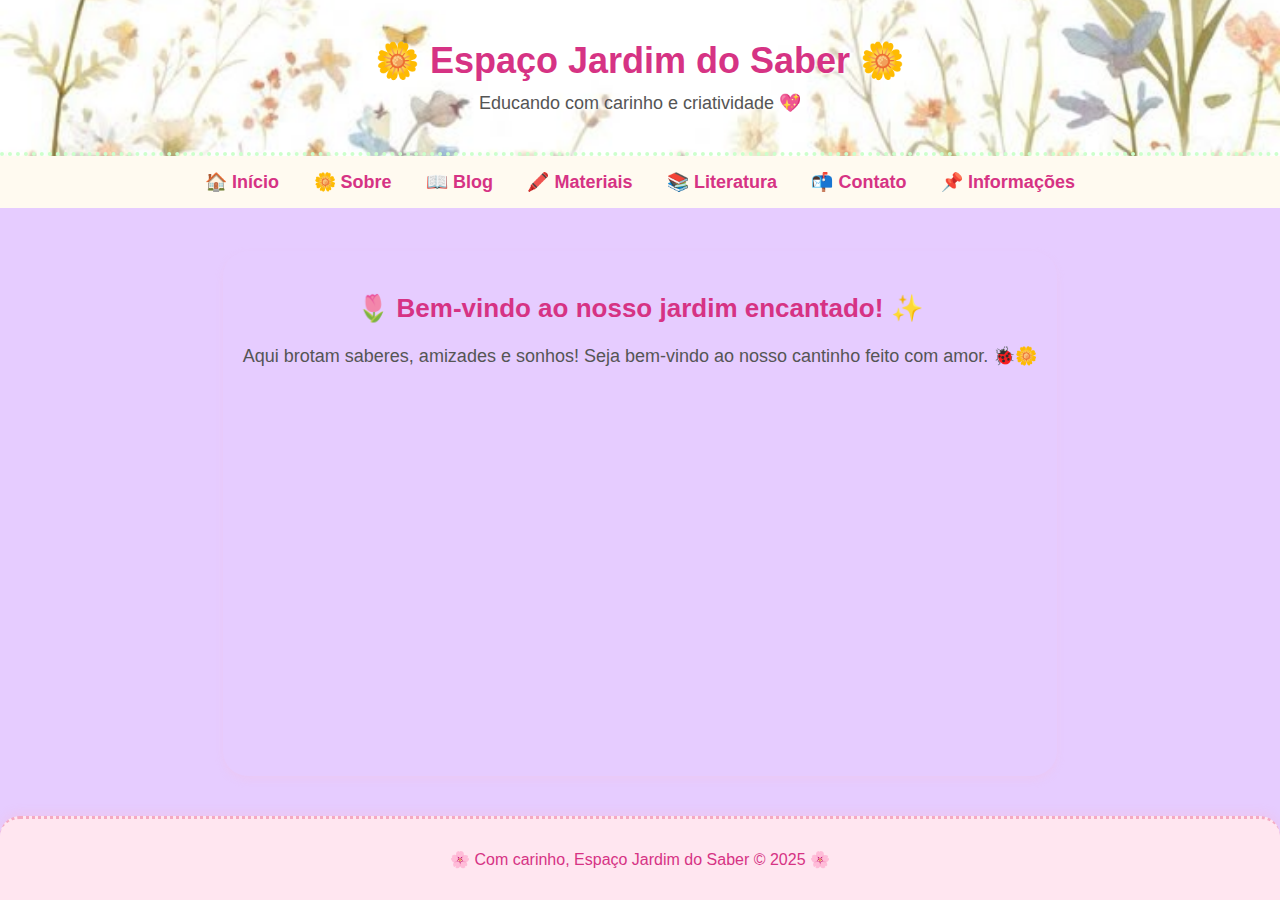
==== commit 2948f1ec: "Atualizando site com novas páginas e estilos" ====
--- a/index.html
+++ b/index.html
@@ -2,24 +2,23 @@
 <html lang="pt-br">
 <head>
   <meta charset="UTF-8" />
-  <meta name="viewport" content="width=device-width, initial-scale=1.0" />
-  <title>🌼 Jardim do Saber | Início</title>
+  <meta name="viewport" content="width=device-width, initial-scale=1.0"/>
+  <title>Espaço Jardim do Saber</title>
+  <link href="https://fonts.googleapis.com/css2?family=Fredoka&display=swap" rel="stylesheet">
   <link rel="stylesheet" href="style.css" />
   <link rel="icon" type="image/png" href="favicon.png">
   <link rel="shortcut icon" href="favicon.png" type="image/png" />
-  <link href="https://fonts.googleapis.com/css2?family=Fredoka&display=swap" rel="stylesheet">
 </head>
 
 <body>
-  <div class="topo-com-imagem">
-    <img src="topo-jardim.png" alt="Topo com desenho fofo do Jardim do Saber" />
-  </div>
 
-  <header>
-    <h1 class="titulo-animado">🌼 Espaço Jardim do Saber 🌼</h1>
-    <p class="slogan">Educando com carinho e criatividade 💖</p>
+  <!-- Cabeçalho -->
+  <header class="cabecalho">
+    <h1>🌼 Espaço Jardim do Saber 🌼</h1>
+    <p>Educando com carinho e criatividade 💖</p>
   </header>
 
+  <!-- Menu de navegação -->
   <nav>
     <ul>
       <li><a href="index.html">🏠 Início</a></li>
@@ -32,28 +31,18 @@
     </ul>
   </nav>
 
+  <!-- Conteúdo principal -->
   <main>
-    <section class="caixinha-intro azulzinha">
-      <h2>🌟 Bem-vindos ao nosso cantinho encantado!</h2>
-      <p>
-        O Espaço Jardim do Saber é feito com muito amor para acolher, ensinar e encantar as crianças! 💕 Aqui você encontra reforço escolar, atividades lúdicas e muito carinho! 🌈✨
-      </p>
-    </section>
-
     <section class="caixinha-amarela">
-      <h3>🧩 Aprender brincando é mais divertido!</h3>
-      <p>Oferecemos atividades pedagógicas, contação de histórias, artes, jogos educativos e muito mais! 🎨📚</p>
-    </section>
-
-    <section class="caixinha-rosinha">
-      <h3>📍 Localização</h3>
-      <p>Estamos localizados em um ambiente seguro, acolhedor e pertinho de você!</p>
-      <a href="https://maps.app.goo.gl/AQY8cpFMvJ5B3SP76" target="_blank">📌 Ver no Google Maps</a>
+      <h2>🌷 Bem-vindo ao nosso jardim encantado! ✨</h2>
+      <p>Aqui brotam saberes, amizades e sonhos! Seja bem-vindo ao nosso cantinho feito com amor. 🐞🌼</p>
     </section>
   </main>
 
+  <!-- Rodapé -->
   <footer class="rodape-fofo">
     <p>🌸 Com carinho, Espaço Jardim do Saber &copy; 2025 🌸</p>
   </footer>
+
 </body>
 </html>
--- a/style.css
+++ b/style.css
@@ -1,88 +1,336 @@
-
-/* Estilo base */
+/* ---------------------- ESTILO GERAL ---------------------- */
 body {
+  margin: 0;
   font-family: 'Comic Sans MS', cursive, sans-serif;
-  background-color: #FFFAF0; /* Fundo principal amarelo clarinho */
+  display: flex;
+  flex-direction: column;
+  min-height: 100vh;
+  background-color: #E6CCFF;
+  background-image: url("image.png"); /* florzinhas */
+  background-size: 200px auto;
+  background-position: top left;
+  background-repeat: repeat;
+}
+
+/* Para garantir que o conteúdo principal cresça corretamente */
+main {
+  flex: 1;
+  max-width: 900px;
+  margin: 40px auto;
+  padding: 20px;
+  background-color: #E6CCFF;
+  border-radius: 25px;
+  box-shadow: 0 4px 8px rgba(255, 192, 203, 0.2);
+}
+
+/* ---------------------- CABEÇALHO ---------------------- */
+header {
+  text-align: center;
+  padding: 40px 20px 20px;
+  background-color: #E6CCFF;
+  border-bottom: 4px dotted #CCFFCC;
+  background-image: url("jardim-inferior.jpeg");
+  background-size: cover;
+  background-position: center;
+}
+
+header h1 {
+  font-size: 36px;
   margin: 0;
-  padding: 0;
-}
-
-/* Cabeçalho */
-header {
-  background-color: #FFFAF0;
-  text-align: center;
-  padding: 20px;
-  color: #A0522D;
-}
-
-header h1 {
-  font-size: 2.5em;
-  margin-bottom: 10px;
+  color: #D63384;
+  text-shadow: 1px 1px 2px #fff;
 }
 
 header p {
-  font-size: 1.2em;
-  margin: 0;
-}
-
-/* Menu de navegação */
+  font-size: 18px;
+  margin-top: 10px;
+  color: #555;
+}
+
+/* ---------------------- MENU ---------------------- */
 nav {
   background-color: #FFFAF0;
-  padding: 10px 0;
-  text-align: center;
+  padding: 15px 0;
+  text-align: center;
+  border-bottom: 3px solid #E6CCFF;
 }
 
 nav ul {
-  list-style-type: none;
+  list-style: none;
   padding: 0;
   margin: 0;
 }
 
-nav li {
+nav ul li {
   display: inline-block;
   margin: 0 15px;
 }
 
-nav a {
-  text-decoration: none;
-  color: #333;
-  font-weight: bold;
-  font-size: 1.1em;
-}
-
-nav a:hover {
+nav ul li a {
+  text-decoration: none;
+  font-weight: bold;
+  color: #D63384;
+  font-size: 18px;
+  transition: color 0.3s;
+}
+
+nav ul li a:hover {
   color: #FF69B4;
 }
 
-/* Conteúdo principal */
-main {
-  background-color: #FFFAF0; /* Caixinha amarelinha */
+/* ---------------------- TÍTULOS E TEXTOS ---------------------- */
+main h2 {
+  color: #D63384;
+  font-size: 26px;
+  margin-bottom: 10px;
+  text-align: center;
+}
+
+main p {
+  font-size: 18px;
+  color: #555;
+  line-height: 1.6;
+  text-align: center;
+}
+
+/* ---------------------- BOTÕES ---------------------- */
+button {
+  background-color: #CCFFCC;
+  color: #444;
+  padding: 10px 20px;
+  border: none;
+  border-radius: 25px;
+  cursor: pointer;
+  font-weight: bold;
+  transition: background-color 0.3s;
+}
+
+button:hover {
+  background-color: #AEEEEE;
+}
+
+/* ---------------------- RODAPÉ FIXO E FOFO ---------------------- */
+footer.rodape-fofo {
+  background-color: #FFE6F0;
+  color: #D63384;
+  text-align: center;
+  padding: 15px;
+  font-size: 16px;
+  border-top: 3px dotted #F5A9C2;
+  border-radius: 20px 20px 0 0;
+  box-shadow: 0 -4px 10px rgba(255, 182, 193, 0.2);
+  margin-top: auto;
+}
+
+/* ---------------------- BLOG ---------------------- */
+.post {
+  background-color: #FFFACD;
+  border: 2px dashed #CCFFCC;
+  border-radius: 20px;
+  padding: 20px;
+  margin-bottom: 20px;
+  box-shadow: 4px 4px 10px rgba(0, 0, 0, 0.1);
+}
+
+.post h2 {
+  color: #D63384;
+  margin-bottom: 5px;
+}
+
+.post p {
+  color: #444;
+  line-height: 1.6;
+}
+
+/* ---------------------- MATERIAIS ---------------------- */
+.blocos-materiais {
+  display: flex;
+  flex-wrap: wrap;
+  justify-content: center;
+  gap: 20px;
+  margin-top: 30px;
+}
+
+.bloco {
+  background-color: #FFFAF0;
+  border: 2px dashed #E6CCFF;
+  border-radius: 20px;
+  padding: 20px;
+  width: 250px;
+  text-align: center;
+  box-shadow: 0 4px 10px rgba(255, 182, 193, 0.2);
+  transition: transform 0.3s;
+}
+
+.bloco:hover {
+  transform: scale(1.05);
+  background-color: #FFFACD;
+}
+
+.bloco a {
+  text-decoration: none;
+  color: #D63384;
+  font-weight: bold;
+  font-size: 18px;
+}
+
+/* ---------------------- LITERATURA ---------------------- */
+body.literatura main {
+  background-color: #FFFAF0;
+  border: 3px dotted #E6CCFF;
+}
+
+body.literatura .livro {
+  background-color: #F8E6FF;
+  border: 2px solid #DDA0DD;
+  border-radius: 15px;
+  padding: 20px;
+  margin-bottom: 20px;
+  text-align: center;
+  box-shadow: 0 4px 10px rgba(186, 85, 211, 0.2);
+}
+
+body.literatura .livro h3 {
+  margin-bottom: 10px;
+  color: #9932CC;
+}
+
+body.literatura .livro a {
+  text-decoration: none;
+  color: #BA55D3;
+  font-weight: bold;
+}
+
+/* ---------------------- CONTATO ---------------------- */
+body.contato {
+  background: linear-gradient(to top left, #FFFAF0, #CCFFCC);
+}
+
+body.contato main {
+  background-color: #FFF9FB;
+  border: 3px dashed #E6CCFF;
+  border-radius: 25px;
   padding: 30px;
-  border: 3px dotted pink;
-  border-radius: 20px;
+  box-shadow: 0 4px 10px rgba(255, 182, 193, 0.3);
+}
+
+.contato-links {
+  display: flex;
+  justify-content: center;
+  flex-wrap: wrap;
+  gap: 15px;
+  margin-top: 30px;
+}
+
+.contato-botao {
+  text-decoration: none;
+  padding: 12px 20px;
+  font-size: 18px;
+  font-weight: bold;
+  border-radius: 25px;
+  color: white;
+  box-shadow: 2px 2px 6px rgba(0,0,0,0.1);
+  transition: transform 0.2s ease;
+}
+
+.contato-botao:hover {
+  transform: scale(1.05);
+}
+
+.contato-botao.insta {
+  background-color: #ff69b4;
+}
+
+.contato-botao.whatsapp {
+  background-color: #25D366;
+}
+
+.contato-botao.mapa {
+  background-color: #87CEEB;
+}
+
+/* ---------------------- INFORMAÇÕES ---------------------- */
+.info {
+  max-width: 900px;
   margin: 40px auto;
-  max-width: 800px;
-  text-align: center;
-  box-shadow: 0 4px 8px rgba(0, 0, 0, 0.1);
-}
-
-main h2 {
-  background-color: #CCFFCC; /* Verdinho */
-  padding: 10px 20px;
+  padding: 30px;
+  background: #FFFACD;
+  border-radius: 25px;
+  box-shadow: 0 4px 8px rgba(255, 182, 193, 0.3);
+}
+
+.info section {
+  margin-bottom: 40px;
+}
+
+.info h2 {
+  color: #D63384;
+  border-bottom: 2px dashed #FF69B4;
+  padding-bottom: 8px;
+  margin-bottom: 20px;
+  font-size: 24px;
+}
+
+.info ul {
+  list-style: none;
+  padding-left: 0;
+  font-size: 18px;
+  color: #555;
+}
+
+.info ul li::before {
+  content: "🌸 ";
+  margin-right: 5px;
+}
+
+.info .dica {
+  margin-top: 10px;
+  font-style: italic;
+  color: #D2691E;
+}
+
+/* ---------------------- TABELAS ---------------------- */
+.info table,
+.materiais-tabela table {
+  width: 100%;
+  border-collapse: collapse;
+  margin-top: 10px;
+  background: #FFF8FC;
   border-radius: 12px;
-  font-size: 1.5em;
-  text-align: center;
-  margin: 0 auto 30px auto;
-  display: inline-block;
-  color: #C71585;
-}
-
-/* Rodapé */
-footer.rodape-fofo {
-  background-color: #FFFAF0;
-  text-align: center;
-  padding: 15px;
-  font-size: 0.9em;
-  color: #A0522D;
-  border-top: 2px dashed pink;
-}
+  overflow: hidden;
+  box-shadow: 2px 2px 8px rgba(255, 182, 193, 0.2);
+}
+
+.info th,
+.materiais-tabela th {
+  background-color: #E6CCFF;
+  color: #D63384;
+  padding: 10px;
+  text-align: left;
+}
+
+.info td,
+.materiais-tabela td {
+  padding: 10px;
+  border-bottom: 1px solid #FFD6E0;
+  text-align: center;
+  font-size: 16px;
+}
+
+.materiais-tabela h3 {
+  color: #D63384;
+  margin-top: 30px;
+  font-size: 22px;
+  text-align: center;
+}
+
+.materiais-tabela td a {
+  color: #D63384;
+  font-weight: bold;
+  text-decoration: none;
+}
+
+.materiais-tabela td a:hover {
+  color: #FF4500;
+  text-decoration: underline;
+}
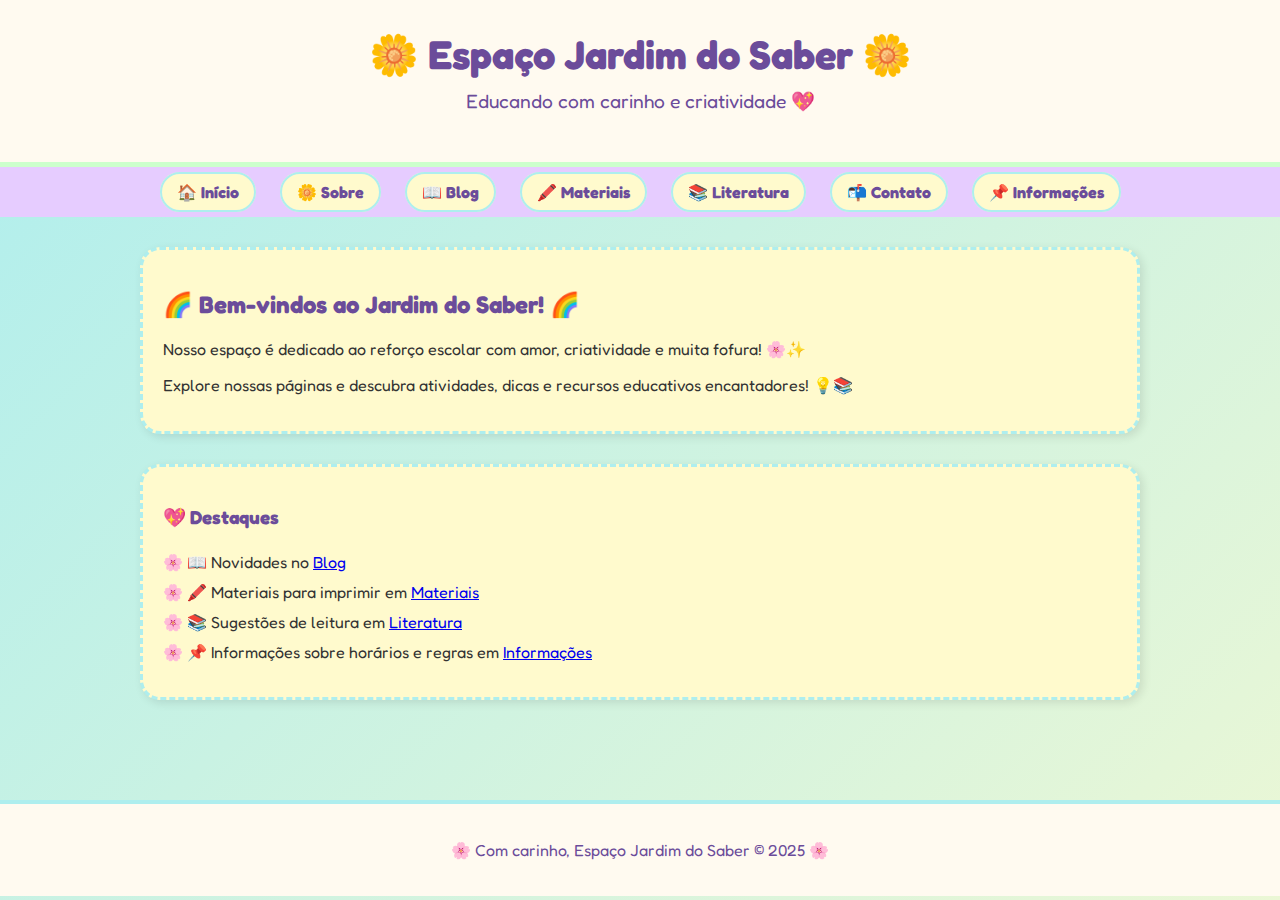
==== commit b0a57ed7: "✨ Atualização visual fofa do site Jardim do Saber" ====
--- a/index.html
+++ b/index.html
@@ -3,13 +3,11 @@
 <head>
   <meta charset="UTF-8" />
   <meta name="viewport" content="width=device-width, initial-scale=1.0"/>
-  <title>Espaço Jardim do Saber</title>
+  <title>🌼 Espaço Jardim do Saber</title>
   <link href="https://fonts.googleapis.com/css2?family=Fredoka&display=swap" rel="stylesheet">
   <link rel="stylesheet" href="style.css" />
-  <link rel="icon" type="image/png" href="favicon.png">
-  <link rel="shortcut icon" href="favicon.png" type="image/png" />
+  <link rel="icon" type="image/png" href="favicon.png" />
 </head>
-
 <body>
 
   <!-- Cabeçalho -->
@@ -18,7 +16,7 @@
     <p>Educando com carinho e criatividade 💖</p>
   </header>
 
-  <!-- Menu de navegação -->
+  <!-- Navegação -->
   <nav>
     <ul>
       <li><a href="index.html">🏠 Início</a></li>
@@ -34,8 +32,19 @@
   <!-- Conteúdo principal -->
   <main>
     <section class="caixinha-amarela">
-      <h2>🌷 Bem-vindo ao nosso jardim encantado! ✨</h2>
-      <p>Aqui brotam saberes, amizades e sonhos! Seja bem-vindo ao nosso cantinho feito com amor. 🐞🌼</p>
+      <h2>🌈 Bem-vindos ao Jardim do Saber! 🌈</h2>
+      <p>Nosso espaço é dedicado ao reforço escolar com amor, criatividade e muita fofura! 🌸✨</p>
+      <p>Explore nossas páginas e descubra atividades, dicas e recursos educativos encantadores! 💡📚</p>
+    </section>
+
+    <section class="caixinha-amarela">
+      <h3>💖 Destaques</h3>
+      <ul>
+        <li>📖 Novidades no <a href="blog.html">Blog</a></li>
+        <li>🖍️ Materiais para imprimir em <a href="materiais.html">Materiais</a></li>
+        <li>📚 Sugestões de leitura em <a href="literatura.html">Literatura</a></li>
+        <li>📌 Informações sobre horários e regras em <a href="informacoes.html">Informações</a></li>
+      </ul>
     </section>
   </main>
 
@@ -43,6 +52,5 @@
   <footer class="rodape-fofo">
     <p>🌸 Com carinho, Espaço Jardim do Saber &copy; 2025 🌸</p>
   </footer>
-
 </body>
 </html>
--- a/style.css
+++ b/style.css
@@ -1,58 +1,42 @@
-/* ---------------------- ESTILO GERAL ---------------------- */
 body {
   margin: 0;
-  font-family: 'Comic Sans MS', cursive, sans-serif;
-  display: flex;
-  flex-direction: column;
-  min-height: 100vh;
-  background-color: #E6CCFF;
-  background-image: url("image.png"); /* florzinhas */
-  background-size: 200px auto;
-  background-position: top left;
-  background-repeat: repeat;
+  font-family: 'Fredoka', sans-serif;
+  background: linear-gradient(135deg, #AEEEEE, #FFFACD, #E6CCFF, #CCFFCC);
+  background-size: 400% 400%;
+  animation: fundoAnimado 15s ease infinite;
+  color: #333;
 }
 
-/* Para garantir que o conteúdo principal cresça corretamente */
-main {
-  flex: 1;
-  max-width: 900px;
-  margin: 40px auto;
-  padding: 20px;
-  background-color: #E6CCFF;
-  border-radius: 25px;
-  box-shadow: 0 4px 8px rgba(255, 192, 203, 0.2);
+@keyframes fundoAnimado {
+  0% {background-position: 0% 50%;}
+  50% {background-position: 100% 50%;}
+  100% {background-position: 0% 50%;}
 }
 
-/* ---------------------- CABEÇALHO ---------------------- */
-header {
+/* Cabeçalho */
+.cabecalho {
+  background-color: #FFFAF0;
+  border-bottom: 5px solid #CCFFCC;
+  padding: 30px 20px;
   text-align: center;
-  padding: 40px 20px 20px;
-  background-color: #E6CCFF;
-  border-bottom: 4px dotted #CCFFCC;
-  background-image: url("jardim-inferior.jpeg");
-  background-size: cover;
-  background-position: center;
+  color: #6B4C9A;
 }
 
-header h1 {
-  font-size: 36px;
+.cabecalho h1 {
+  font-size: 2.5em;
   margin: 0;
-  color: #D63384;
-  text-shadow: 1px 1px 2px #fff;
 }
 
-header p {
-  font-size: 18px;
+.cabecalho p {
+  font-size: 1.2em;
   margin-top: 10px;
-  color: #555;
 }
 
-/* ---------------------- MENU ---------------------- */
+/* Navegação */
 nav {
-  background-color: #FFFAF0;
-  padding: 15px 0;
+  background-color: #E6CCFF;
+  padding: 10px;
   text-align: center;
-  border-bottom: 3px solid #E6CCFF;
 }
 
 nav ul {
@@ -63,274 +47,88 @@
 
 nav ul li {
   display: inline-block;
-  margin: 0 15px;
+  margin: 5px 10px;
 }
 
 nav ul li a {
+  color: #6B4C9A;
   text-decoration: none;
+  background-color: #FFFACD;
+  padding: 8px 15px;
+  border-radius: 20px;
   font-weight: bold;
-  color: #D63384;
-  font-size: 18px;
-  transition: color 0.3s;
+  transition: all 0.3s;
+  border: 2px solid #AEEEEE;
 }
 
 nav ul li a:hover {
-  color: #FF69B4;
+  background-color: #AEEEEE;
+  color: #000;
 }
 
-/* ---------------------- TÍTULOS E TEXTOS ---------------------- */
-main h2 {
-  color: #D63384;
-  font-size: 26px;
-  margin-bottom: 10px;
-  text-align: center;
+/* Conteúdo principal */
+main {
+  padding: 30px 20px;
+  max-width: 1000px;
+  margin: auto;
 }
 
-main p {
-  font-size: 18px;
-  color: #555;
-  line-height: 1.6;
-  text-align: center;
+/* Caixinhas amarelas */
+.caixinha-amarela {
+  background-color: #FFFACD;
+  border: 3px dashed #AEEEEE;
+  border-radius: 20px;
+  padding: 20px;
+  margin-bottom: 30px;
+  box-shadow: 3px 3px 10px rgba(0,0,0,0.1);
 }
 
-/* ---------------------- BOTÕES ---------------------- */
-button {
-  background-color: #CCFFCC;
-  color: #444;
-  padding: 10px 20px;
-  border: none;
-  border-radius: 25px;
-  cursor: pointer;
-  font-weight: bold;
-  transition: background-color 0.3s;
+.caixinha-amarela h2, .caixinha-amarela h3 {
+  color: #6B4C9A;
 }
 
-button:hover {
-  background-color: #AEEEEE;
+.caixinha-amarela ul {
+  list-style: none;
+  padding: 0;
+  margin: 10px 0;
 }
 
-/* ---------------------- RODAPÉ FIXO E FOFO ---------------------- */
-footer.rodape-fofo {
-  background-color: #FFE6F0;
-  color: #D63384;
-  text-align: center;
-  padding: 15px;
-  font-size: 16px;
-  border-top: 3px dotted #F5A9C2;
-  border-radius: 20px 20px 0 0;
-  box-shadow: 0 -4px 10px rgba(255, 182, 193, 0.2);
-  margin-top: auto;
+.caixinha-amarela ul li::before {
+  content: "🌸 ";
 }
 
-/* ---------------------- BLOG ---------------------- */
-.post {
-  background-color: #FFFACD;
-  border: 2px dashed #CCFFCC;
-  border-radius: 20px;
-  padding: 20px;
-  margin-bottom: 20px;
-  box-shadow: 4px 4px 10px rgba(0, 0, 0, 0.1);
+.caixinha-amarela ul li {
+  padding: 5px 0;
 }
 
-.post h2 {
-  color: #D63384;
-  margin-bottom: 5px;
+/* Tabelas */
+table {
+  width: 100%;
+  border-collapse: collapse;
+  margin-top: 15px;
+  margin-bottom: 20px;
+  background-color: #FFFAF0;
 }
 
-.post p {
-  color: #444;
-  line-height: 1.6;
+table th, table td {
+  border: 2px solid #CCFFCC;
+  padding: 10px;
+  text-align: center;
+  font-size: 1em;
 }
 
-/* ---------------------- MATERIAIS ---------------------- */
-.blocos-materiais {
-  display: flex;
-  flex-wrap: wrap;
-  justify-content: center;
-  gap: 20px;
-  margin-top: 30px;
+table th {
+  background-color: #E6CCFF;
+  color: #6B4C9A;
 }
 
-.bloco {
+/* Rodapé */
+.rodape-fofo {
   background-color: #FFFAF0;
-  border: 2px dashed #E6CCFF;
-  border-radius: 20px;
+  border-top: 4px solid #AEEEEE;
+  text-align: center;
   padding: 20px;
-  width: 250px;
-  text-align: center;
-  box-shadow: 0 4px 10px rgba(255, 182, 193, 0.2);
-  transition: transform 0.3s;
+  font-size: 1em;
+  margin-top: 40px;
+  color: #6B4C9A;
 }
-
-.bloco:hover {
-  transform: scale(1.05);
-  background-color: #FFFACD;
-}
-
-.bloco a {
-  text-decoration: none;
-  color: #D63384;
-  font-weight: bold;
-  font-size: 18px;
-}
-
-/* ---------------------- LITERATURA ---------------------- */
-body.literatura main {
-  background-color: #FFFAF0;
-  border: 3px dotted #E6CCFF;
-}
-
-body.literatura .livro {
-  background-color: #F8E6FF;
-  border: 2px solid #DDA0DD;
-  border-radius: 15px;
-  padding: 20px;
-  margin-bottom: 20px;
-  text-align: center;
-  box-shadow: 0 4px 10px rgba(186, 85, 211, 0.2);
-}
-
-body.literatura .livro h3 {
-  margin-bottom: 10px;
-  color: #9932CC;
-}
-
-body.literatura .livro a {
-  text-decoration: none;
-  color: #BA55D3;
-  font-weight: bold;
-}
-
-/* ---------------------- CONTATO ---------------------- */
-body.contato {
-  background: linear-gradient(to top left, #FFFAF0, #CCFFCC);
-}
-
-body.contato main {
-  background-color: #FFF9FB;
-  border: 3px dashed #E6CCFF;
-  border-radius: 25px;
-  padding: 30px;
-  box-shadow: 0 4px 10px rgba(255, 182, 193, 0.3);
-}
-
-.contato-links {
-  display: flex;
-  justify-content: center;
-  flex-wrap: wrap;
-  gap: 15px;
-  margin-top: 30px;
-}
-
-.contato-botao {
-  text-decoration: none;
-  padding: 12px 20px;
-  font-size: 18px;
-  font-weight: bold;
-  border-radius: 25px;
-  color: white;
-  box-shadow: 2px 2px 6px rgba(0,0,0,0.1);
-  transition: transform 0.2s ease;
-}
-
-.contato-botao:hover {
-  transform: scale(1.05);
-}
-
-.contato-botao.insta {
-  background-color: #ff69b4;
-}
-
-.contato-botao.whatsapp {
-  background-color: #25D366;
-}
-
-.contato-botao.mapa {
-  background-color: #87CEEB;
-}
-
-/* ---------------------- INFORMAÇÕES ---------------------- */
-.info {
-  max-width: 900px;
-  margin: 40px auto;
-  padding: 30px;
-  background: #FFFACD;
-  border-radius: 25px;
-  box-shadow: 0 4px 8px rgba(255, 182, 193, 0.3);
-}
-
-.info section {
-  margin-bottom: 40px;
-}
-
-.info h2 {
-  color: #D63384;
-  border-bottom: 2px dashed #FF69B4;
-  padding-bottom: 8px;
-  margin-bottom: 20px;
-  font-size: 24px;
-}
-
-.info ul {
-  list-style: none;
-  padding-left: 0;
-  font-size: 18px;
-  color: #555;
-}
-
-.info ul li::before {
-  content: "🌸 ";
-  margin-right: 5px;
-}
-
-.info .dica {
-  margin-top: 10px;
-  font-style: italic;
-  color: #D2691E;
-}
-
-/* ---------------------- TABELAS ---------------------- */
-.info table,
-.materiais-tabela table {
-  width: 100%;
-  border-collapse: collapse;
-  margin-top: 10px;
-  background: #FFF8FC;
-  border-radius: 12px;
-  overflow: hidden;
-  box-shadow: 2px 2px 8px rgba(255, 182, 193, 0.2);
-}
-
-.info th,
-.materiais-tabela th {
-  background-color: #E6CCFF;
-  color: #D63384;
-  padding: 10px;
-  text-align: left;
-}
-
-.info td,
-.materiais-tabela td {
-  padding: 10px;
-  border-bottom: 1px solid #FFD6E0;
-  text-align: center;
-  font-size: 16px;
-}
-
-.materiais-tabela h3 {
-  color: #D63384;
-  margin-top: 30px;
-  font-size: 22px;
-  text-align: center;
-}
-
-.materiais-tabela td a {
-  color: #D63384;
-  font-weight: bold;
-  text-decoration: none;
-}
-
-.materiais-tabela td a:hover {
-  color: #FF4500;
-  text-decoration: underline;
-}
